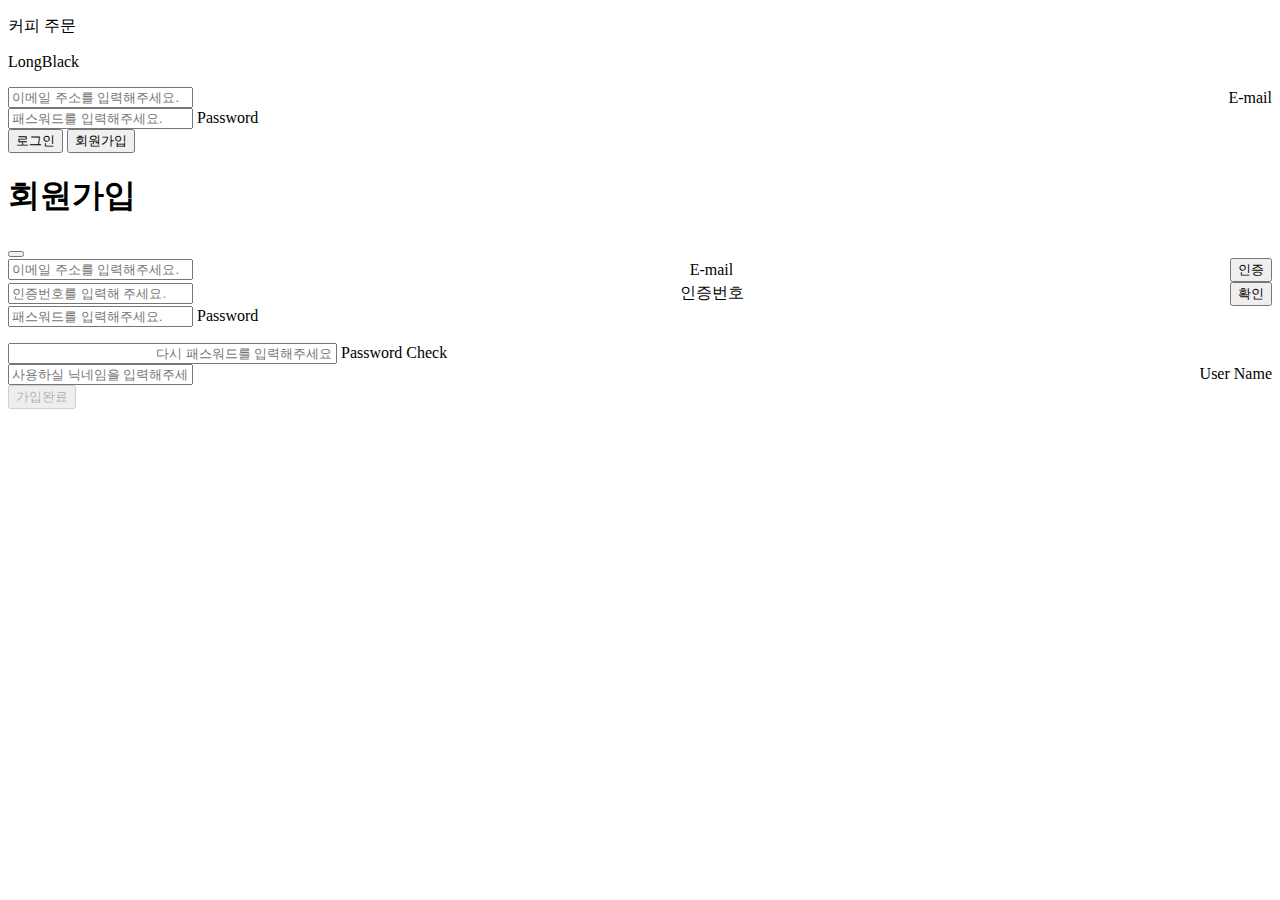
==== LongBlack/src/main/resources/templates/user/login.html @ b6dbcd5c "초기 커밋" ====
<!DOCTYPE html>
<html lang="ko" xmlns:th="http://www.thymeleaf.org" xmlns:layout="http://www.ultraq.net.nz/thymeleaf/layout">
<head>
	<th:block th:replace="user/fragments/config::config"></th:block>
	<script>
		$(document).ready(function() {
			
			$('#modalSignup').on('shown.bs.modal', function () {
			    $('#floatingInput').val('');
			    $('#floatingAuthNum').val('');
			    $('#checkAuth').val('');
			    $('#verifyAuth').val('');
			    $('#floatingPassword').val('');
			    $('#floatingPasswordCheck').val('');
			    $('#floatingUserName').val('');
			    $('#verifyUser').val('');
			});

			//인증번호 전송
		    $('#authenticationButton').click(function(event) {
		
				event.preventDefault();
				
		        var email = $('#floatingInput').val();
			
				
				// 이메일 유효성 검사
				if (!validateEmail(email)) {
					Swal.fire({
				          icon: 'error',
				          title: '이메일을 확인해 주세요.',
				          showConfirmButton: false,
				          timer: 1500
				      });
					return;
				}
				
				loading();
				
		        $.ajax({
		            type: 'POST',
		            url: '/member/checkMail',
		            contentType: 'application/json',
		            data: JSON.stringify({'email': email }),
		            success: function(response) {
						loading(true);
						if(response.result === 'success'){
							Swal.fire({
			                    icon: 'success',
			                    title: '이메일이 성공적으로 \n 발송되었습니다.',
			                    showConfirmButton: false,
			                    timer: 1500
			                });
							$(".auth").append('<input type="hidden" value="'+ response.Authkey +'" name="checkAuth" id="checkAuth">');
							$(".auth").removeClass('hide');
						}else if (response.result === "exist") {
							Swal.fire({
			                    icon: 'error',
			                    title: '이미 가입된 이메일입니다.',
			                    showConfirmButton: false,
			                    timer: 1500
			                });
							$("#floatingInput").focus();
						}
		            },
		            error: function(xhr, status, error) {
		                console.error('이메일 발송 중 오류가 발생했습니다:', error);
		            }
		        });
		    });
			
			// 이메일 인증 확인
			$("#checkAuthNum").click(function(event) {
				event.preventDefault();
				
				var enteredAuthNum = $('#floatingAuthNum').val();
						    
			    var serverAuthKey = $('[name=checkAuth]').val();
			
			    if (enteredAuthNum === serverAuthKey) {
					Swal.fire({
	                    icon: 'success',
	                    title: '인증에 성공했습니다.',
	                    showConfirmButton:false,
	                    timer: 1500
	                });
					$(".auth").addClass('hide');
					$("[name=verify_auth]").val('Y');
					$("#sign-up").attr("disabled", false);
			    } else {
					$("#floatingAuthNum").addClass("wrong");
					Swal.fire({
				          icon: 'error',
				          title: '인증번호를 확인해 주세요.',
				          showConfirmButton: false,
				          timer: 1500
				      });
			    }
		    });
			
			$('#floatingPassword').on('keyup', function() {
	            var password = $(this).val();
	
	            var pattern = /^(?=.*[a-z])(?=.*[A-Z])(?=.*\d).{8,}$/;
	
	            if (!pattern.test(password)) {
	                $('.noti').text('비밀번호는 대문자, 소문자, 숫자 포함 8자리여야합니다.')
	            }else{
					$('.noti').addClass('hide');
				}
	        });
			
			//비밀번호 확인하기
			$('#floatingPasswordCheck').on('keyup', function() {
	           var password = $('#floatingPassword').val(); 
	           var confirmPassword = $(this).val(); 
	
			   
	           if (password === confirmPassword) {
					$(this).addClass("pass");
					$(this).removeClass("wrong");
	           } else {
					$(this).addClass("wrong");
	           }
	       });
	
			var urlParams = new URLSearchParams(window.location.search);
		     if (urlParams.has('sessionExpired')) {
		         Swal.fire({
		             icon: 'info',
		             title: '세션이 만료되었습니다. 로그인을 해주세요.',
		             showConfirmButton: false,
		             timer: 1500
		         });
		     }
		});
		
		//이메일 유효성 체크
		function validateEmail(email) {
		    var pattern = /^[A-Za-z0-9_\.\-]+@[A-Za-z0-9\-]+\.(com|net|org)$/i;
			if (pattern.test(email) === false) {
		       return false;
		   } else {
		       return true;
		   }
		}
		
		//회원 가입
		function regist(event) {
		    event.preventDefault();
		
		    var formData = {
		        email: $('#floatingInput').val(),
		        password: $('#floatingPassword').val(),
		        name: $('#floatingUserName').val()
		    };
		
		    $.ajax({
		        type: 'POST',
		        url: '/member/signup',
		        contentType: 'application/json', 
		        data: JSON.stringify(formData),
		        success: function(response) {
		            if (response === "success") {
		                Swal.fire({
		                    icon: 'success',
		                    title: '가입이 완료되었습니다.',
		                    showConfirmButton: false,
		                    timer: 1500
		                });
						$("#modalSignup").modal('hide');	
		            } else if (response === "mailExist") {
		                Swal.fire({
		                    icon: 'error',
		                    title: '이미 가입된 이메일입니다.',
		                    showConfirmButton: false,
		                    timer: 1500
		                });
						$("#floatingInput").focus();
		            }
		        },
		        error: function(xhr, status, error) {
		           alert('가입 중 오류가 발생했습니다');
		        }
		    });
		}
		function login() {
		    if ($('#email').val() == '' || $('#password').val() == '') {
		        Swal.fire({
		            icon: 'info',
		            title: '이메일 혹은 비밀번호를 확인해 주세요.',
		            showConfirmButton: false,
		            timer: 1500
		        });
		        return;
		    }
		
		    var formData = {
		        "email": $('#email').val(),
		        "password": $('#password').val(),
		        "rememberMe": $('#rememberMe').is(':checked')
		    };
		
		    $.ajax({
		        type: 'POST',
		        url: '/authenticate',
		        contentType: 'application/json', 
		        data: JSON.stringify(formData),
		        success: function(response) {
					window.location.href = '/user/main'
		        },
		        error: function(xhr, status, error) {
		            alert('로그인 중 오류가 발생했습니다');
		        }
		    });
		}
	</script>

</head>
	<body>
	    <th:block layout:fragment="content">
			<div class="content">
				<div class="login-wrapper">
					<div class="login-text-wrapper">
						<p class="login-text-top">커피 주문</p>
						<p class="login-text-bottom">LongBlack</p>
					</div>
					<div class="p-5">
				        <form id="login">
				          <div class="form-floating mb-3" style="display: flex; align-items: center; justify-content: space-between;">
				            <input type="email" class="form-control rounded-3" placeholder="이메일 주소를 입력해주세요." id="email">
				            <label for="floatingInput">E-mail</label>
				          </div>
				          <div class="form-floating mb-3">
				            <input type="password" class="form-control rounded-3" placeholder="패스워드를 입력해주세요." id="password">
				            <label for="floatingPassword">Password</label>
				          </div>
						<!--  <div class="remember-wrapper">
							<input type="checkbox" id="rememberMe" name="rememberMe"class="auto-login"/>
							<label for="rememberMe">자동로그인</label>
						  </div>-->
						  <button class="w-100 py-2 mb-2 btn btn-outline-secondary rounded-3" type="button" onclick="login();">로그인</button>
						  <button class="w-100 py-2 mb-2 btn btn-outline-secondary rounded-3" type="button" data-bs-toggle="modal" data-bs-target="#modalSignup">회원가입</button>
				        </form>
				    </div>
				</div>
				<div class="modal fade" id="modalSignup" tabindex="-1" aria-labelledby="modalSignupLabel" aria-hidden="true">
				  <div class="modal-dialog modal-width sign-up-modal">
				    <div class="modal-content rounded-4 shadow">
				      <div class="modal-header">
				        <h1 class="modal-title fs-5" id="modalSignupLabel">회원가입</h1>
				        <button type="button" class="btn-close" data-bs-dismiss="modal" aria-label="Close"></button>
				      </div>
				      <div class="modal-body p-3">
				  		<form id="member-sign-up">
				          <div class="form-floating mb-3" style="display: flex; align-items: center; justify-content: space-between;">
				            <input type="email" class="form-control rounded-3 sign-up-input" id="floatingInput" placeholder="이메일 주소를 입력해주세요.">
				            <label for="floatingInput">E-mail</label>
							<button class="btn btn-secondary sign-up-btn" id="authenticationButton">인증</button>
				          </div>
						  <div class="form-floating mb-3 hide auth" style="display: flex; align-items: center; justify-content: space-between;">
	  			            <input type="text" class="form-control rounded-3 sign-up-input" id="floatingAuthNum" placeholder="인증번호를 입력해 주세요.">
	  			            <label for="floatingAuthNum">인증번호</label>
							<input type="hidden" name="verify_auth" value="" id="verifyAuth"/>
							<button class="btn btn-secondary sign-up-btn" id="checkAuthNum">확인</button>
	  			          </div>
				          <div class="form-floating mb-3">
				            <input type="password" class="form-control rounded-3 sign-up-input" id="floatingPassword" placeholder="패스워드를 입력해주세요.">
				            <label for="floatingPassword">Password</label>
				          </div>
						  <p class="noti"></p>
						  <div class="form-floating mb-3">
	  			            <input type="password" class="form-control rounded-3 sign-up-input" id="floatingPasswordCheck" placeholder="다시 패스워드를 입력해주세요." style="padding-left: 146px !important;">
	  			            <label for="floatingPasswordCheck">Password Check</label>
	  			          </div>
						  <div class="form-floating mb-3" style="display: flex; align-items: center; justify-content: space-between;">
			  	            <input type="text" class="form-control rounded-3 sign-up-input" id="floatingUserName" placeholder="사용하실 닉네임을 입력해주세요. ">
			  	            <label for="floatingUserName">User Name</label>
							<input type="hidden" name="verify_user" value="" id="verifyUser"/>
			  	          </div>
						  <button class="w-100 py-2 mb-2 btn btn-outline-secondary rounded-3" id="sign-up" disabled onclick="regist(event);">가입완료</button>
				        </form>
				      </div>
				    </div>
				  </div>
				</div>
			</div>
	    </th:block>
	</body>
</html>
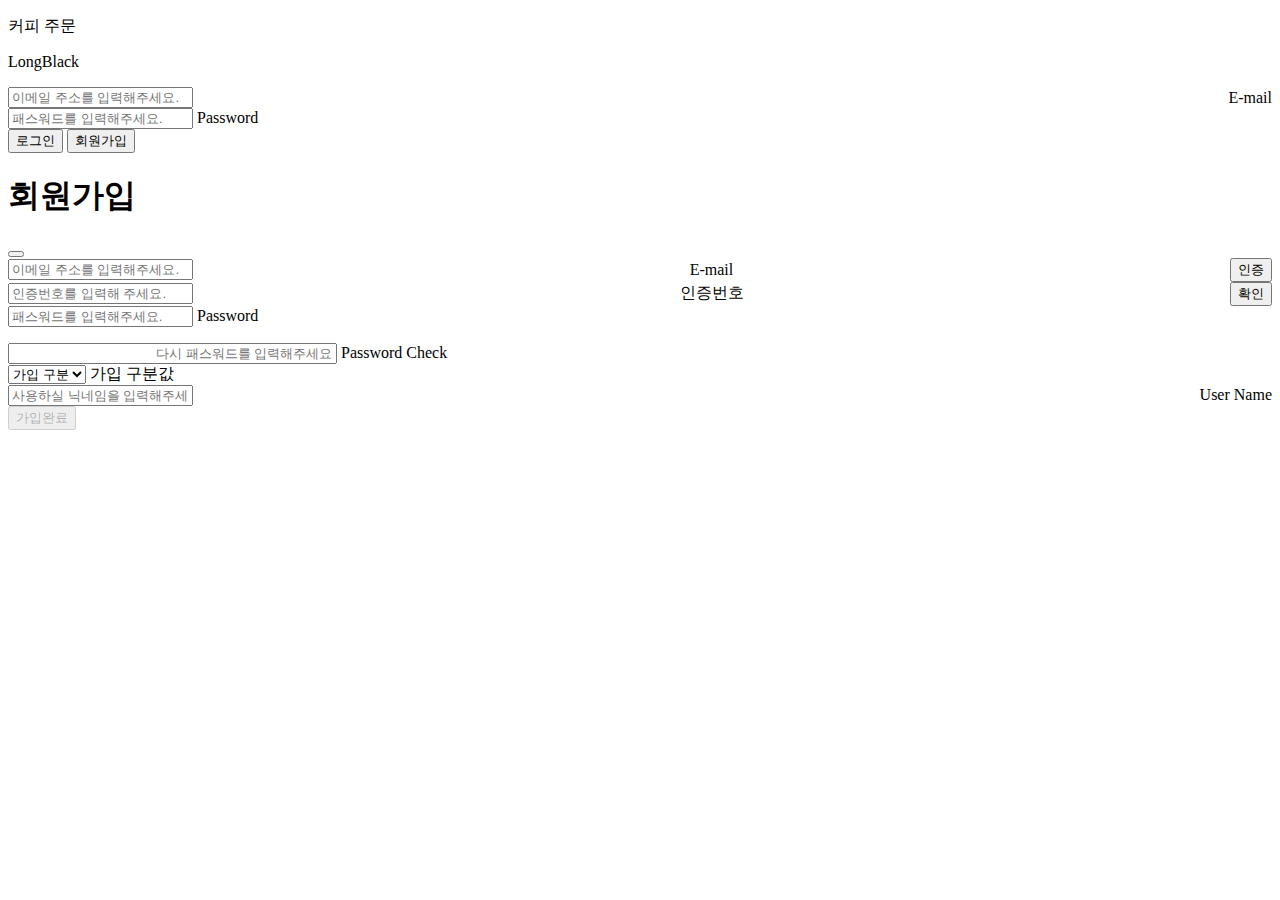
==== commit a2a6fb40: "로고 css 수정" ====
--- a/LongBlack/src/main/resources/templates/user/login.html
+++ b/LongBlack/src/main/resources/templates/user/login.html
@@ -1,290 +1,352 @@
 <!DOCTYPE html>
-<html lang="ko" xmlns:th="http://www.thymeleaf.org" xmlns:layout="http://www.ultraq.net.nz/thymeleaf/layout">
+<html lang="ko" xmlns:th="http://www.thymeleaf.org"
+	xmlns:layout="http://www.ultraq.net.nz/thymeleaf/layout">
 <head>
-	<th:block th:replace="user/fragments/config::config"></th:block>
-	<script>
-		$(document).ready(function() {
-			
-			$('#modalSignup').on('shown.bs.modal', function () {
-			    $('#floatingInput').val('');
-			    $('#floatingAuthNum').val('');
-			    $('#checkAuth').val('');
-			    $('#verifyAuth').val('');
-			    $('#floatingPassword').val('');
-			    $('#floatingPasswordCheck').val('');
-			    $('#floatingUserName').val('');
-			    $('#verifyUser').val('');
+<th:block th:replace="~{user/fragments/config::config}"></th:block>
+<script>
+	$(document)
+			.ready(
+					function() {
+
+						$('#modalSignup').on('shown.bs.modal', function() {
+							$('#floatingInput').val('');
+							$('#floatingAuthNum').val('');
+							$('#checkAuth').val('');
+							$('#verifyAuth').val('');
+							$('#floatingPassword').val('');
+							$('#floatingPasswordCheck').val('');
+							$('#floatingUserName').val('');
+							$('#verifyUser').val('');
+						});
+
+						//인증번호 전송
+						$('#authenticationButton')
+								.click(
+										function(event) {
+
+											event.preventDefault();
+
+											var email = $('#floatingInput')
+													.val();
+
+											// 이메일 유효성 검사
+											if (!validateEmail(email)) {
+												Swal.fire({
+													icon : 'error',
+													title : '이메일을 확인해 주세요.',
+													showConfirmButton : false,
+													timer : 1500
+												});
+												return;
+											}
+
+											loading();
+
+											$
+													.ajax({
+														type : 'POST',
+														url : '/member/checkMail',
+														contentType : 'application/json',
+														data : JSON.stringify({
+															'email' : email
+														}),
+														success : function(
+																response) {
+															loading(true);
+															if (response.result === 'success') {
+																Swal
+																		.fire({
+																			icon : 'success',
+																			title : '이메일이 성공적으로 \n 발송되었습니다.',
+																			showConfirmButton : false,
+																			timer : 1500
+																		});
+																$(".auth")
+																		.append(
+																				'<input type="hidden" value="'+ response.Authkey +'" name="checkAuth" id="checkAuth">');
+																$(".auth")
+																		.removeClass(
+																				'hide');
+															} else if (response.result === "exist") {
+																Swal
+																		.fire({
+																			icon : 'error',
+																			title : '이미 가입된 이메일입니다.',
+																			showConfirmButton : false,
+																			timer : 1500
+																		});
+																$(
+																		"#floatingInput")
+																		.focus();
+															}
+														},
+														error : function(xhr,
+																status, error) {
+															console
+																	.error(
+																			'이메일 발송 중 오류가 발생했습니다:',
+																			error);
+														}
+													});
+										});
+
+						// 이메일 인증 확인
+						$("#checkAuthNum").click(function(event) {
+							event.preventDefault();
+
+							var enteredAuthNum = $('#floatingAuthNum').val();
+
+							var serverAuthKey = $('[name=checkAuth]').val();
+
+							if (enteredAuthNum === serverAuthKey) {
+								Swal.fire({
+									icon : 'success',
+									title : '인증에 성공했습니다.',
+									showConfirmButton : false,
+									timer : 1500
+								});
+								$(".auth").addClass('hide');
+								$("[name=verify_auth]").val('Y');
+								$("#sign-up").attr("disabled", false);
+							} else {
+								$("#floatingAuthNum").addClass("wrong");
+								Swal.fire({
+									icon : 'error',
+									title : '인증번호를 확인해 주세요.',
+									showConfirmButton : false,
+									timer : 1500
+								});
+							}
+						});
+
+						$('#floatingPassword')
+								.on(
+										'keyup',
+										function() {
+											var password = $(this).val();
+
+											var pattern = /^(?=.*[a-z])(?=.*[A-Z])(?=.*\d).{8,}$/;
+
+											if (!pattern.test(password)) {
+												$('.noti')
+														.text(
+																'비밀번호는 대문자, 소문자, 숫자 포함 8자리여야합니다.')
+											} else {
+												$('.noti').addClass('hide');
+											}
+										});
+
+						//비밀번호 확인하기
+						$('#floatingPasswordCheck').on('keyup', function() {
+							var password = $('#floatingPassword').val();
+							var confirmPassword = $(this).val();
+
+							if (password === confirmPassword) {
+								$(this).addClass("pass");
+								$(this).removeClass("wrong");
+							} else {
+								$(this).addClass("wrong");
+							}
+						});
+
+						var urlParams = new URLSearchParams(
+								window.location.search);
+						if (urlParams.has('sessionExpired')) {
+							Swal.fire({
+								icon : 'info',
+								title : '세션이 만료되었습니다. 로그인을 해주세요.',
+								showConfirmButton : false,
+								timer : 1500
+							});
+						}
+					});
+
+	//이메일 유효성 체크
+	function validateEmail(email) {
+		var pattern = /^[A-Za-z0-9_\.\-]+@[A-Za-z0-9\-]+\.(com|net|org)$/i;
+		if (pattern.test(email) === false) {
+			return false;
+		} else {
+			return true;
+		}
+	}
+
+	//회원 가입
+	function regist(event) {
+		event.preventDefault();
+
+		var formData = {
+			email : $('#floatingInput').val(),
+			password : $('#floatingPassword').val(),
+			name : $('#floatingUserName').val(),
+			role : $('#role').val()
+		// 역할 추가
+		};
+
+		$.ajax({
+			type : 'POST',
+			url : '/member/signup',
+			contentType : 'application/json',
+			data : JSON.stringify(formData),
+			success : function(response) {
+				if (response === "success") {
+					Swal.fire({
+						icon : 'success',
+						title : '가입이 완료되었습니다.',
+						showConfirmButton : false,
+						timer : 1500
+					});
+					$("#modalSignup").modal('hide');
+				} else if (response === "mailExist") {
+					Swal.fire({
+						icon : 'error',
+						title : '이미 가입된 이메일입니다.',
+						showConfirmButton : false,
+						timer : 1500
+					});
+					$("#floatingInput").focus();
+				}
+			},
+			error : function(xhr, status, error) {
+				alert('가입 중 오류가 발생했습니다');
+			}
+		});
+	}
+	function login() {
+		if ($('#email').val() == '' || $('#password').val() == '') {
+			Swal.fire({
+				icon : 'info',
+				title : '이메일 혹은 비밀번호를 확인해 주세요.',
+				showConfirmButton : false,
+				timer : 1500
 			});
-
-			//인증번호 전송
-		    $('#authenticationButton').click(function(event) {
-		
-				event.preventDefault();
-				
-		        var email = $('#floatingInput').val();
-			
-				
-				// 이메일 유효성 검사
-				if (!validateEmail(email)) {
-					Swal.fire({
-				          icon: 'error',
-				          title: '이메일을 확인해 주세요.',
-				          showConfirmButton: false,
-				          timer: 1500
-				      });
-					return;
-				}
-				
-				loading();
-				
-		        $.ajax({
-		            type: 'POST',
-		            url: '/member/checkMail',
-		            contentType: 'application/json',
-		            data: JSON.stringify({'email': email }),
-		            success: function(response) {
-						loading(true);
-						if(response.result === 'success'){
-							Swal.fire({
-			                    icon: 'success',
-			                    title: '이메일이 성공적으로 \n 발송되었습니다.',
-			                    showConfirmButton: false,
-			                    timer: 1500
-			                });
-							$(".auth").append('<input type="hidden" value="'+ response.Authkey +'" name="checkAuth" id="checkAuth">');
-							$(".auth").removeClass('hide');
-						}else if (response.result === "exist") {
-							Swal.fire({
-			                    icon: 'error',
-			                    title: '이미 가입된 이메일입니다.',
-			                    showConfirmButton: false,
-			                    timer: 1500
-			                });
-							$("#floatingInput").focus();
-						}
-		            },
-		            error: function(xhr, status, error) {
-		                console.error('이메일 발송 중 오류가 발생했습니다:', error);
-		            }
-		        });
-		    });
-			
-			// 이메일 인증 확인
-			$("#checkAuthNum").click(function(event) {
-				event.preventDefault();
-				
-				var enteredAuthNum = $('#floatingAuthNum').val();
-						    
-			    var serverAuthKey = $('[name=checkAuth]').val();
-			
-			    if (enteredAuthNum === serverAuthKey) {
-					Swal.fire({
-	                    icon: 'success',
-	                    title: '인증에 성공했습니다.',
-	                    showConfirmButton:false,
-	                    timer: 1500
-	                });
-					$(".auth").addClass('hide');
-					$("[name=verify_auth]").val('Y');
-					$("#sign-up").attr("disabled", false);
-			    } else {
-					$("#floatingAuthNum").addClass("wrong");
-					Swal.fire({
-				          icon: 'error',
-				          title: '인증번호를 확인해 주세요.',
-				          showConfirmButton: false,
-				          timer: 1500
-				      });
-			    }
-		    });
-			
-			$('#floatingPassword').on('keyup', function() {
-	            var password = $(this).val();
-	
-	            var pattern = /^(?=.*[a-z])(?=.*[A-Z])(?=.*\d).{8,}$/;
-	
-	            if (!pattern.test(password)) {
-	                $('.noti').text('비밀번호는 대문자, 소문자, 숫자 포함 8자리여야합니다.')
-	            }else{
-					$('.noti').addClass('hide');
-				}
-	        });
-			
-			//비밀번호 확인하기
-			$('#floatingPasswordCheck').on('keyup', function() {
-	           var password = $('#floatingPassword').val(); 
-	           var confirmPassword = $(this).val(); 
-	
-			   
-	           if (password === confirmPassword) {
-					$(this).addClass("pass");
-					$(this).removeClass("wrong");
-	           } else {
-					$(this).addClass("wrong");
-	           }
-	       });
-	
-			var urlParams = new URLSearchParams(window.location.search);
-		     if (urlParams.has('sessionExpired')) {
-		         Swal.fire({
-		             icon: 'info',
-		             title: '세션이 만료되었습니다. 로그인을 해주세요.',
-		             showConfirmButton: false,
-		             timer: 1500
-		         });
-		     }
+			return;
+		}
+
+		var formData = {
+			"email" : $('#email').val(),
+			"password" : $('#password').val(),
+			"rememberMe" : $('#rememberMe').is(':checked')
+		};
+
+		$.ajax({
+			type : 'POST',
+			url : '/user/authenticate',
+			contentType : 'application/json',
+			data : JSON.stringify(formData),
+			success : function(response) {
+				window.location.href = '/user/main'
+			},
+			error : function(xhr, status, error) {
+				alert('로그인 중 오류가 발생했습니다');
+			}
 		});
-		
-		//이메일 유효성 체크
-		function validateEmail(email) {
-		    var pattern = /^[A-Za-z0-9_\.\-]+@[A-Za-z0-9\-]+\.(com|net|org)$/i;
-			if (pattern.test(email) === false) {
-		       return false;
-		   } else {
-		       return true;
-		   }
-		}
-		
-		//회원 가입
-		function regist(event) {
-		    event.preventDefault();
-		
-		    var formData = {
-		        email: $('#floatingInput').val(),
-		        password: $('#floatingPassword').val(),
-		        name: $('#floatingUserName').val()
-		    };
-		
-		    $.ajax({
-		        type: 'POST',
-		        url: '/member/signup',
-		        contentType: 'application/json', 
-		        data: JSON.stringify(formData),
-		        success: function(response) {
-		            if (response === "success") {
-		                Swal.fire({
-		                    icon: 'success',
-		                    title: '가입이 완료되었습니다.',
-		                    showConfirmButton: false,
-		                    timer: 1500
-		                });
-						$("#modalSignup").modal('hide');	
-		            } else if (response === "mailExist") {
-		                Swal.fire({
-		                    icon: 'error',
-		                    title: '이미 가입된 이메일입니다.',
-		                    showConfirmButton: false,
-		                    timer: 1500
-		                });
-						$("#floatingInput").focus();
-		            }
-		        },
-		        error: function(xhr, status, error) {
-		           alert('가입 중 오류가 발생했습니다');
-		        }
-		    });
-		}
-		function login() {
-		    if ($('#email').val() == '' || $('#password').val() == '') {
-		        Swal.fire({
-		            icon: 'info',
-		            title: '이메일 혹은 비밀번호를 확인해 주세요.',
-		            showConfirmButton: false,
-		            timer: 1500
-		        });
-		        return;
-		    }
-		
-		    var formData = {
-		        "email": $('#email').val(),
-		        "password": $('#password').val(),
-		        "rememberMe": $('#rememberMe').is(':checked')
-		    };
-		
-		    $.ajax({
-		        type: 'POST',
-		        url: '/authenticate',
-		        contentType: 'application/json', 
-		        data: JSON.stringify(formData),
-		        success: function(response) {
-					window.location.href = '/user/main'
-		        },
-		        error: function(xhr, status, error) {
-		            alert('로그인 중 오류가 발생했습니다');
-		        }
-		    });
-		}
-	</script>
+	}
+</script>
 
 </head>
-	<body>
-	    <th:block layout:fragment="content">
-			<div class="content">
-				<div class="login-wrapper">
-					<div class="login-text-wrapper">
-						<p class="login-text-top">커피 주문</p>
-						<p class="login-text-bottom">LongBlack</p>
-					</div>
-					<div class="p-5">
-				        <form id="login">
-				          <div class="form-floating mb-3" style="display: flex; align-items: center; justify-content: space-between;">
-				            <input type="email" class="form-control rounded-3" placeholder="이메일 주소를 입력해주세요." id="email">
-				            <label for="floatingInput">E-mail</label>
-				          </div>
-				          <div class="form-floating mb-3">
-				            <input type="password" class="form-control rounded-3" placeholder="패스워드를 입력해주세요." id="password">
-				            <label for="floatingPassword">Password</label>
-				          </div>
+<body>
+	<th:block layout:fragment="content">
+		<div class="content">
+			<div class="login-wrapper">
+				<div class="login-text-wrapper">
+					<p class="login-text-top">커피 주문</p>
+					<p class="login-text-bottom">LongBlack</p>
+				</div>
+				<div class="p-5">
+					<form id="login">
+						<div class="form-floating mb-3"
+							style="display: flex; align-items: center; justify-content: space-between;">
+							<input type="email" class="form-control rounded-3"
+								placeholder="이메일 주소를 입력해주세요." id="email"> <label
+								for="floatingInput">E-mail</label>
+						</div>
+						<div class="form-floating mb-3">
+							<input type="password" class="form-control rounded-3"
+								placeholder="패스워드를 입력해주세요." id="password"> <label
+								for="floatingPassword">Password</label>
+						</div>
 						<!--  <div class="remember-wrapper">
 							<input type="checkbox" id="rememberMe" name="rememberMe"class="auto-login"/>
 							<label for="rememberMe">자동로그인</label>
 						  </div>-->
-						  <button class="w-100 py-2 mb-2 btn btn-outline-secondary rounded-3" type="button" onclick="login();">로그인</button>
-						  <button class="w-100 py-2 mb-2 btn btn-outline-secondary rounded-3" type="button" data-bs-toggle="modal" data-bs-target="#modalSignup">회원가입</button>
-				        </form>
-				    </div>
-				</div>
-				<div class="modal fade" id="modalSignup" tabindex="-1" aria-labelledby="modalSignupLabel" aria-hidden="true">
-				  <div class="modal-dialog modal-width sign-up-modal">
-				    <div class="modal-content rounded-4 shadow">
-				      <div class="modal-header">
-				        <h1 class="modal-title fs-5" id="modalSignupLabel">회원가입</h1>
-				        <button type="button" class="btn-close" data-bs-dismiss="modal" aria-label="Close"></button>
-				      </div>
-				      <div class="modal-body p-3">
-				  		<form id="member-sign-up">
-				          <div class="form-floating mb-3" style="display: flex; align-items: center; justify-content: space-between;">
-				            <input type="email" class="form-control rounded-3 sign-up-input" id="floatingInput" placeholder="이메일 주소를 입력해주세요.">
-				            <label for="floatingInput">E-mail</label>
-							<button class="btn btn-secondary sign-up-btn" id="authenticationButton">인증</button>
-				          </div>
-						  <div class="form-floating mb-3 hide auth" style="display: flex; align-items: center; justify-content: space-between;">
-	  			            <input type="text" class="form-control rounded-3 sign-up-input" id="floatingAuthNum" placeholder="인증번호를 입력해 주세요.">
-	  			            <label for="floatingAuthNum">인증번호</label>
-							<input type="hidden" name="verify_auth" value="" id="verifyAuth"/>
-							<button class="btn btn-secondary sign-up-btn" id="checkAuthNum">확인</button>
-	  			          </div>
-				          <div class="form-floating mb-3">
-				            <input type="password" class="form-control rounded-3 sign-up-input" id="floatingPassword" placeholder="패스워드를 입력해주세요.">
-				            <label for="floatingPassword">Password</label>
-				          </div>
-						  <p class="noti"></p>
-						  <div class="form-floating mb-3">
-	  			            <input type="password" class="form-control rounded-3 sign-up-input" id="floatingPasswordCheck" placeholder="다시 패스워드를 입력해주세요." style="padding-left: 146px !important;">
-	  			            <label for="floatingPasswordCheck">Password Check</label>
-	  			          </div>
-						  <div class="form-floating mb-3" style="display: flex; align-items: center; justify-content: space-between;">
-			  	            <input type="text" class="form-control rounded-3 sign-up-input" id="floatingUserName" placeholder="사용하실 닉네임을 입력해주세요. ">
-			  	            <label for="floatingUserName">User Name</label>
-							<input type="hidden" name="verify_user" value="" id="verifyUser"/>
-			  	          </div>
-						  <button class="w-100 py-2 mb-2 btn btn-outline-secondary rounded-3" id="sign-up" disabled onclick="regist(event);">가입완료</button>
-				        </form>
-				      </div>
-				    </div>
-				  </div>
+						<button
+							class="w-100 py-2 mb-2 btn btn-outline-secondary rounded-3"
+							type="button" onclick="login();">로그인</button>
+						<button
+							class="w-100 py-2 mb-2 btn btn-outline-secondary rounded-3"
+							type="button" data-bs-toggle="modal"
+							data-bs-target="#modalSignup">회원가입</button>
+					</form>
 				</div>
 			</div>
-	    </th:block>
-	</body>
+			<div class="modal fade" id="modalSignup" tabindex="-1"
+				aria-labelledby="modalSignupLabel" aria-hidden="true">
+				<div class="modal-dialog modal-width sign-up-modal">
+					<div class="modal-content rounded-4 shadow">
+						<div class="modal-header">
+							<h1 class="modal-title fs-5" id="modalSignupLabel">회원가입</h1>
+							<button type="button" class="btn-close" data-bs-dismiss="modal"
+								aria-label="Close"></button>
+						</div>
+						<div class="modal-body p-3">
+							<form id="member-sign-up">
+								<div class="form-floating mb-3"
+									style="display: flex; align-items: center; justify-content: space-between;">
+									<input type="email"
+										class="form-control rounded-3 sign-up-input"
+										id="floatingInput" placeholder="이메일 주소를 입력해주세요."> <label
+										for="floatingInput">E-mail</label>
+									<button class="btn btn-secondary sign-up-btn"
+										id="authenticationButton">인증</button>
+								</div>
+								<div class="form-floating mb-3 hide auth"
+									style="display: flex; align-items: center; justify-content: space-between;">
+									<input type="text" class="form-control rounded-3 sign-up-input"
+										id="floatingAuthNum" placeholder="인증번호를 입력해 주세요."> <label
+										for="floatingAuthNum">인증번호</label> <input type="hidden"
+										name="verify_auth" value="" id="verifyAuth" />
+									<button class="btn btn-secondary sign-up-btn" id="checkAuthNum">확인</button>
+								</div>
+								<div class="form-floating mb-3">
+									<input type="password"
+										class="form-control rounded-3 sign-up-input"
+										id="floatingPassword" placeholder="패스워드를 입력해주세요."> <label
+										for="floatingPassword">Password</label>
+								</div>
+								<p class="noti"></p>
+								<div class="form-floating mb-3">
+									<input type="password"
+										class="form-control rounded-3 sign-up-input"
+										id="floatingPasswordCheck" placeholder="다시 패스워드를 입력해주세요."
+										style="padding-left: 146px !important;"> <label
+										for="floatingPasswordCheck">Password Check</label>
+								</div>
+								<!-- Role 선택 추가 -->
+								<div class="form-floating mb-3">
+									<select class="form-control rounded-3 sign-up-input" id="role"
+										required>
+										<option value="" disabled selected>가입 구분</option>
+										<option value="ROLE_OWNER">카페 사장</option>
+										<option value="ROLE_CUSTOMER">사용자</option>
+									</select> <label for="role">가입 구분값</label>
+								</div>
+								<div class="form-floating mb-3"
+									style="display: flex; align-items: center; justify-content: space-between;">
+									<input type="text" class="form-control rounded-3 sign-up-input"
+										id="floatingUserName" placeholder="사용하실 닉네임을 입력해주세요. ">
+									<label for="floatingUserName">User Name</label> <input
+										type="hidden" name="verify_user" value="" id="verifyUser" />
+								</div>
+								<button
+									class="w-100 py-2 mb-2 btn btn-outline-secondary rounded-3"
+									id="sign-up" disabled onclick="regist(event);">가입완료</button>
+							</form>
+						</div>
+					</div>
+				</div>
+			</div>
+		</div>
+	</th:block>
+</body>
 </html>
